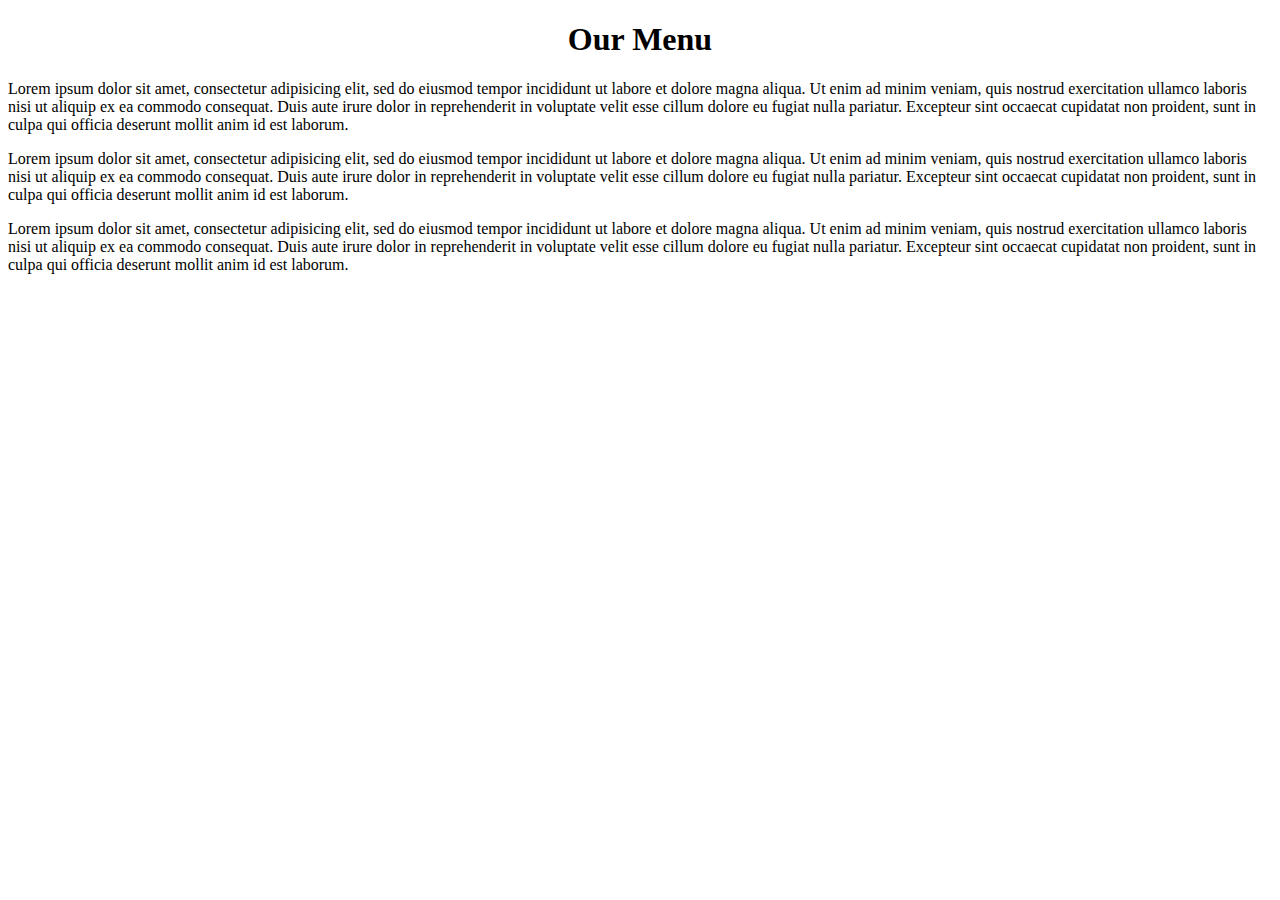
==== module2-solution/index.html @ 5943db69 "Module 2" ====
<!DOCTYPE html>
<html>
<head>
	<meta charset="utf-8">
	<title>Module 2 Assignment</title>
	<link rel="stylesheet" type="text/css" href="css">
	<style>
		h1 {
			text-align: center;
		}
	</style>
</head>
<body>
	<h1>Our Menu</h1>
	<p>Lorem ipsum dolor sit amet, consectetur adipisicing elit, sed do eiusmod
	tempor incididunt ut labore et dolore magna aliqua. Ut enim ad minim veniam,
	quis nostrud exercitation ullamco laboris nisi ut aliquip ex ea commodo
	consequat. Duis aute irure dolor in reprehenderit in voluptate velit esse
	cillum dolore eu fugiat nulla pariatur. Excepteur sint occaecat cupidatat non
	proident, sunt in culpa qui officia deserunt mollit anim id est laborum.</p>

	<p>Lorem ipsum dolor sit amet, consectetur adipisicing elit, sed do eiusmod
	tempor incididunt ut labore et dolore magna aliqua. Ut enim ad minim veniam,
	quis nostrud exercitation ullamco laboris nisi ut aliquip ex ea commodo
	consequat. Duis aute irure dolor in reprehenderit in voluptate velit esse
	cillum dolore eu fugiat nulla pariatur. Excepteur sint occaecat cupidatat non
	proident, sunt in culpa qui officia deserunt mollit anim id est laborum.</p>

	<p>Lorem ipsum dolor sit amet, consectetur adipisicing elit, sed do eiusmod
	tempor incididunt ut labore et dolore magna aliqua. Ut enim ad minim veniam,
	quis nostrud exercitation ullamco laboris nisi ut aliquip ex ea commodo
	consequat. Duis aute irure dolor in reprehenderit in voluptate velit esse
	cillum dolore eu fugiat nulla pariatur. Excepteur sint occaecat cupidatat non
	proident, sunt in culpa qui officia deserunt mollit anim id est laborum.</p>
</body>
</html>
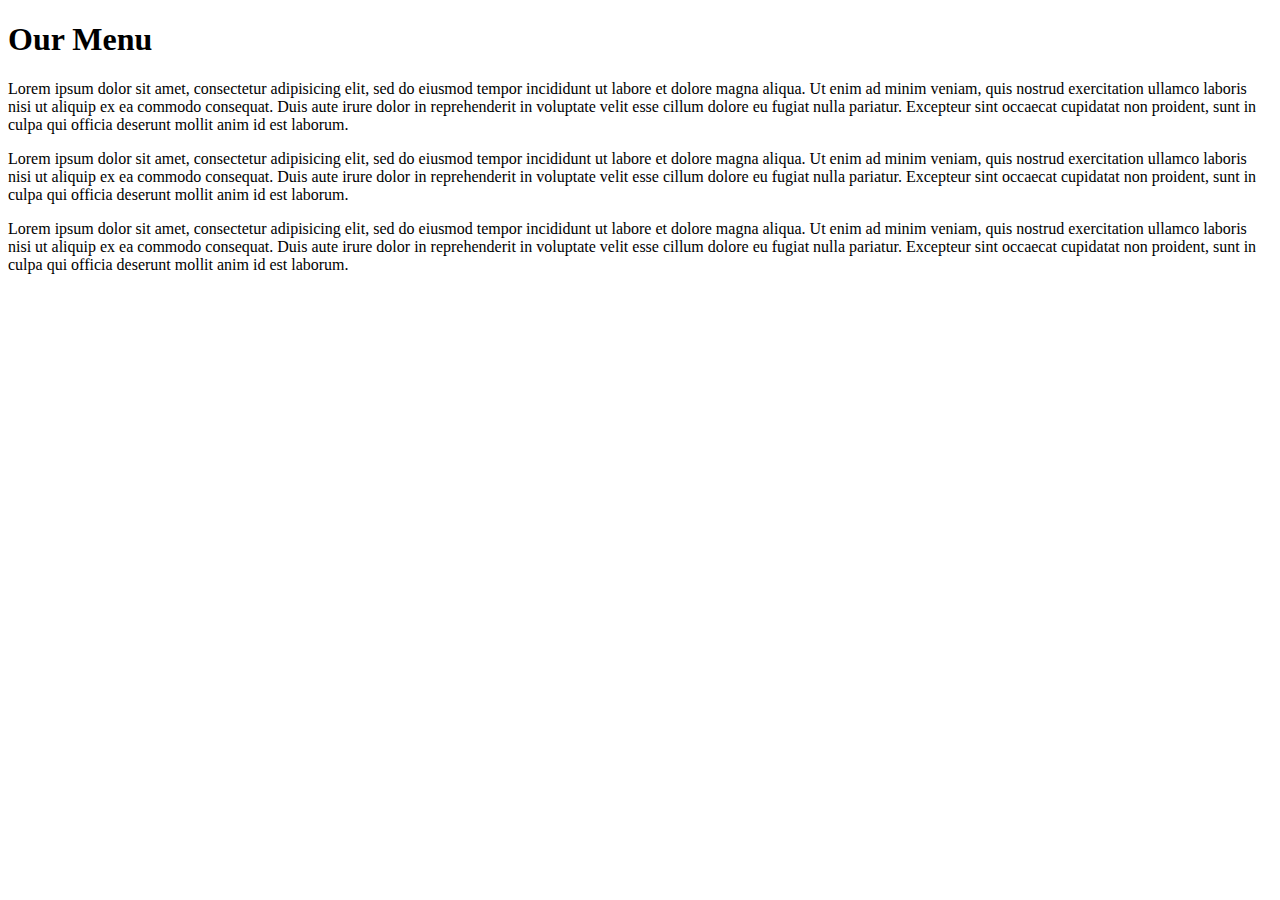
==== commit 3cb164de: "Module 2" ====
--- a/module2-solution/index.html
+++ b/module2-solution/index.html
@@ -4,11 +4,6 @@
 	<meta charset="utf-8">
 	<title>Module 2 Assignment</title>
 	<link rel="stylesheet" type="text/css" href="css">
-	<style>
-		h1 {
-			text-align: center;
-		}
-	</style>
 </head>
 <body>
 	<h1>Our Menu</h1>
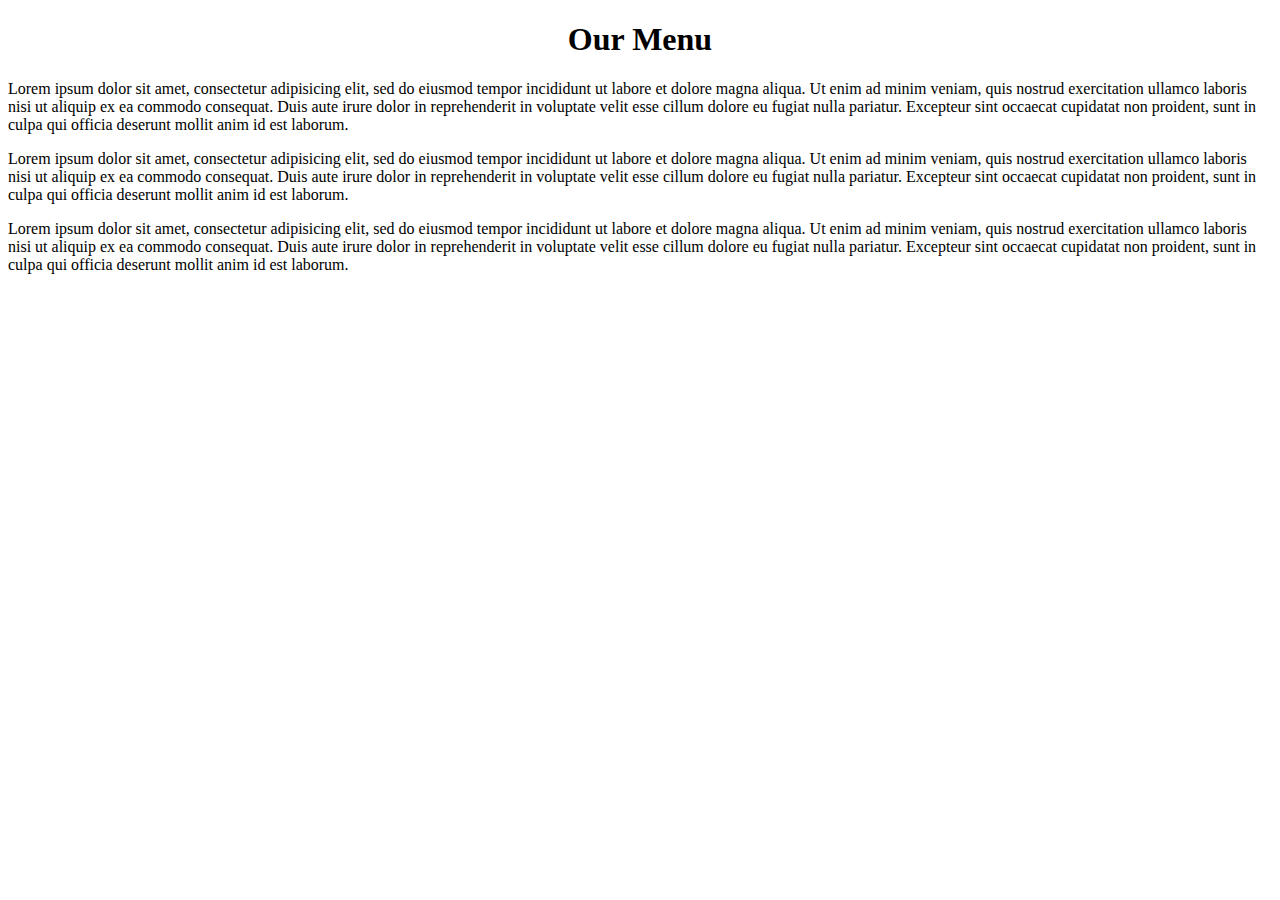
==== commit 91010014: "Module 2" ====
--- a/module2-solution/index.html
+++ b/module2-solution/index.html
@@ -6,7 +6,7 @@
 	<link rel="stylesheet" type="text/css" href="css">
 </head>
 <body>
-	<h1>Our Menu</h1>
+	<h1 style="text-align: center;">Our Menu</h1>
 	<p>Lorem ipsum dolor sit amet, consectetur adipisicing elit, sed do eiusmod
 	tempor incididunt ut labore et dolore magna aliqua. Ut enim ad minim veniam,
 	quis nostrud exercitation ullamco laboris nisi ut aliquip ex ea commodo
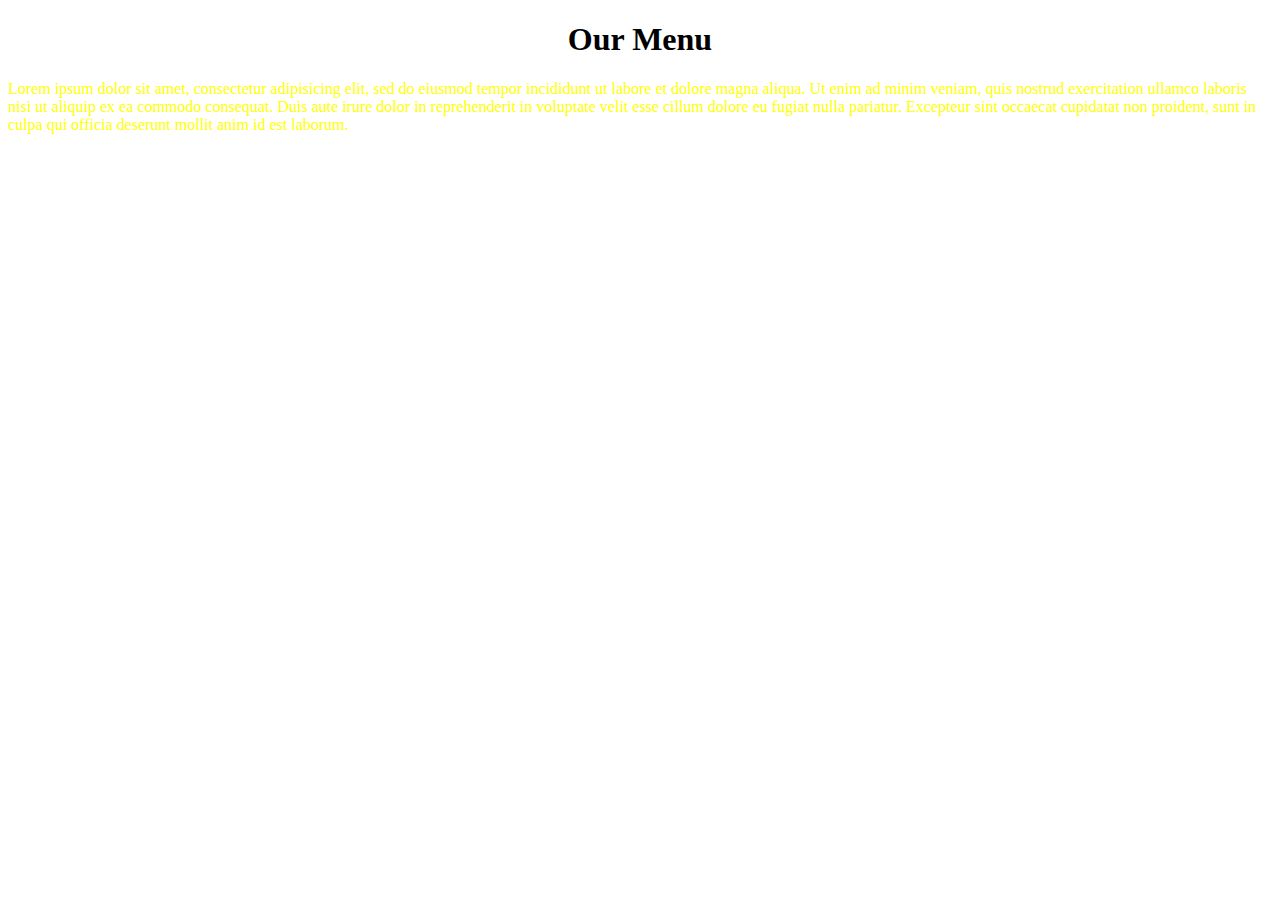
==== commit dc2d167d: "Module 2" ====
--- a/module2-solution/index.html
+++ b/module2-solution/index.html
@@ -3,24 +3,17 @@
 <head>
 	<meta charset="utf-8">
 	<title>Module 2 Assignment</title>
-	<link rel="stylesheet" type="text/css" href="css">
+	<style>
+		h1{
+			text-align: center;
+		}
+		p{
+			color: yellow;
+		}
+	</style>
 </head>
 <body>
-	<h1 style="text-align: center;">Our Menu</h1>
-	<p>Lorem ipsum dolor sit amet, consectetur adipisicing elit, sed do eiusmod
-	tempor incididunt ut labore et dolore magna aliqua. Ut enim ad minim veniam,
-	quis nostrud exercitation ullamco laboris nisi ut aliquip ex ea commodo
-	consequat. Duis aute irure dolor in reprehenderit in voluptate velit esse
-	cillum dolore eu fugiat nulla pariatur. Excepteur sint occaecat cupidatat non
-	proident, sunt in culpa qui officia deserunt mollit anim id est laborum.</p>
-
-	<p>Lorem ipsum dolor sit amet, consectetur adipisicing elit, sed do eiusmod
-	tempor incididunt ut labore et dolore magna aliqua. Ut enim ad minim veniam,
-	quis nostrud exercitation ullamco laboris nisi ut aliquip ex ea commodo
-	consequat. Duis aute irure dolor in reprehenderit in voluptate velit esse
-	cillum dolore eu fugiat nulla pariatur. Excepteur sint occaecat cupidatat non
-	proident, sunt in culpa qui officia deserunt mollit anim id est laborum.</p>
-
+	<h1>Our Menu</h1>
 	<p>Lorem ipsum dolor sit amet, consectetur adipisicing elit, sed do eiusmod
 	tempor incididunt ut labore et dolore magna aliqua. Ut enim ad minim veniam,
 	quis nostrud exercitation ullamco laboris nisi ut aliquip ex ea commodo
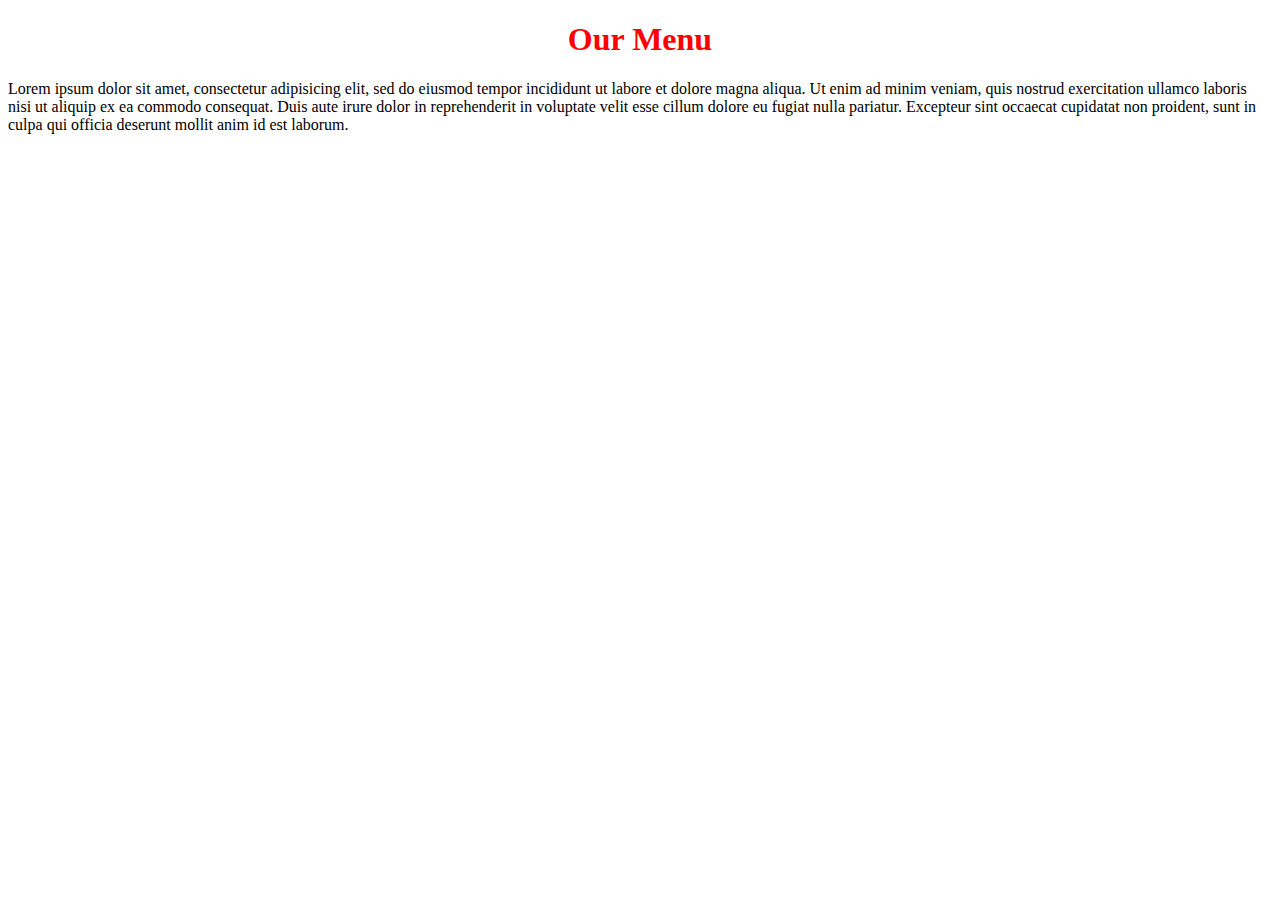
==== commit 929a2e0a: "Changes" ====
--- a/module2-solution/index.html
+++ b/module2-solution/index.html
@@ -3,14 +3,7 @@
 <head>
 	<meta charset="utf-8">
 	<title>Module 2 Assignment</title>
-	<style>
-		h1{
-			text-align: center;
-		}
-		p{
-			color: yellow;
-		}
-	</style>
+	<link rel="stylesheet" href="style.css">
 </head>
 <body>
 	<h1>Our Menu</h1>
--- a/module2-solution/style.css
+++ b/module2-solution/style.css
@@ -0,0 +1,7 @@
+h1{
+	color: red;
+	text-align: center;
+}
+p{
+	color: black;
+}
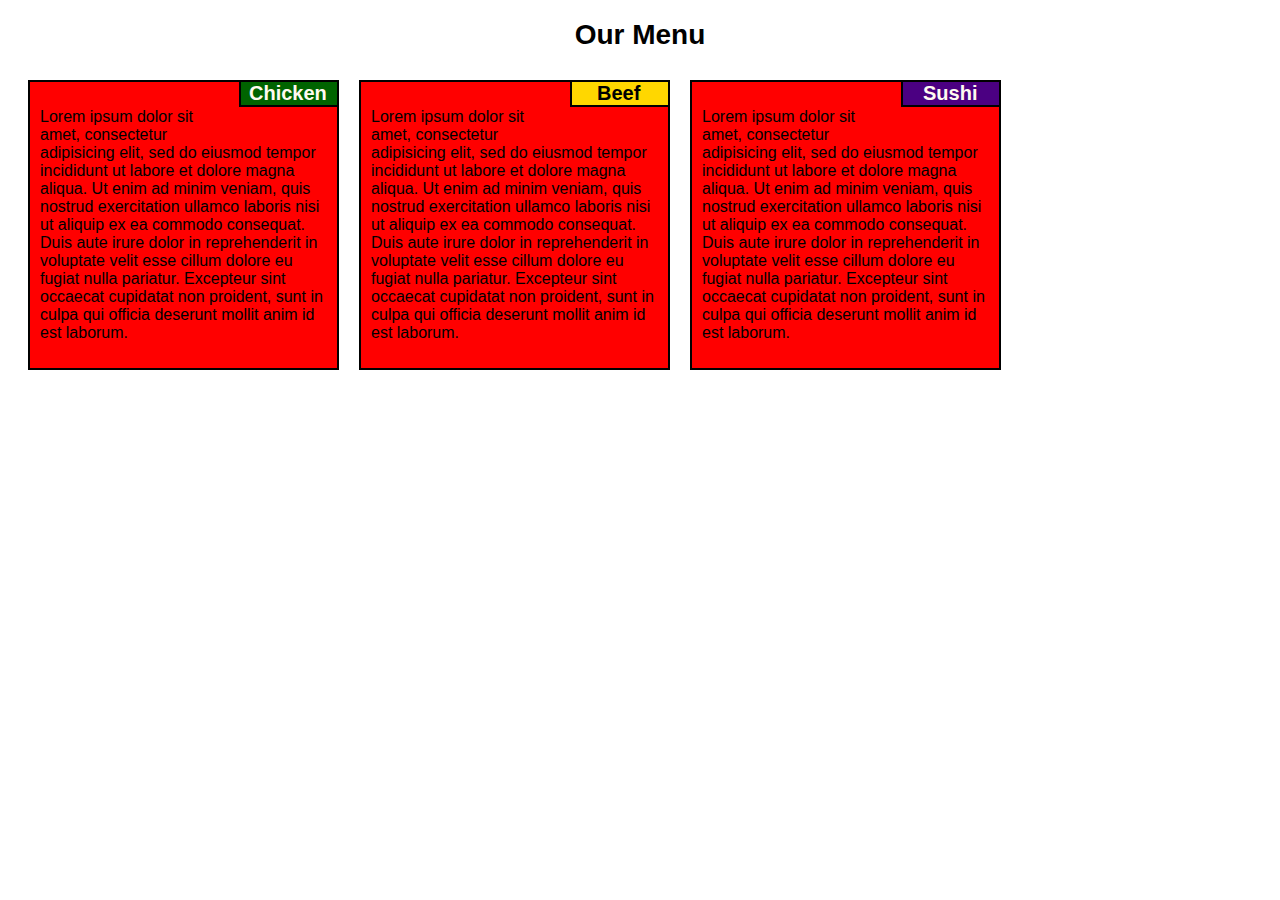
==== commit 5b2259f6: "Module 2 Assignment" ====
--- a/module2-solution/index.html
+++ b/module2-solution/index.html
@@ -7,11 +7,34 @@
 </head>
 <body>
 	<h1>Our Menu</h1>
-	<p>Lorem ipsum dolor sit amet, consectetur adipisicing elit, sed do eiusmod
+	<div class="row">
+	<div class="col-lg-3 col-md-5 col-sm-12">
+	<div id="first">Chicken</div>
+	<p id="p1">Lorem ipsum dolor sit amet, consectetur adipisicing elit, sed do eiusmod
 	tempor incididunt ut labore et dolore magna aliqua. Ut enim ad minim veniam,
 	quis nostrud exercitation ullamco laboris nisi ut aliquip ex ea commodo
 	consequat. Duis aute irure dolor in reprehenderit in voluptate velit esse
 	cillum dolore eu fugiat nulla pariatur. Excepteur sint occaecat cupidatat non
-	proident, sunt in culpa qui officia deserunt mollit anim id est laborum.</p>
+	proident, sunt in culpa qui officia deserunt mollit anim id est laborum.</p></div>
+
+	<div class="col-lg-3 col-md-5 col-sm-12">
+	<div id="second">Beef</div>
+	<p id="p2">Lorem ipsum dolor sit amet, consectetur adipisicing elit, sed do eiusmod
+	tempor incididunt ut labore et dolore magna aliqua. Ut enim ad minim veniam,
+	quis nostrud exercitation ullamco laboris nisi ut aliquip ex ea commodo
+	consequat. Duis aute irure dolor in reprehenderit in voluptate velit esse
+	cillum dolore eu fugiat nulla pariatur. Excepteur sint occaecat cupidatat non
+	proident, sunt in culpa qui officia deserunt mollit anim id est laborum.</p></div>
+
+	<div class="col-lg-3 col-md-12 col-sm-12">
+	<div id="third">Sushi</div>
+	<p id="p3">Lorem ipsum dolor sit amet, consectetur adipisicing elit, sed do eiusmod
+	tempor incididunt ut labore et dolore magna aliqua. Ut enim ad minim veniam,
+	quis nostrud exercitation ullamco laboris nisi ut aliquip ex ea commodo
+	consequat. Duis aute irure dolor in reprehenderit in voluptate velit esse
+	cillum dolore eu fugiat nulla pariatur. Excepteur sint occaecat cupidatat non
+	proident, sunt in culpa qui officia deserunt mollit anim id est laborum.</p></div>
+</div>
+
 </body>
 </html>--- a/module2-solution/style.css
+++ b/module2-solution/style.css
@@ -1,7 +1,186 @@
+* {
+	font-family: Arial, Geneva, Helvetica, sans-serif;
+	box-sizing: border-box;
+}
 h1{
-	color: red;
+	font-size: 1.75em;
 	text-align: center;
 }
+
+div{
+	background-color: #FF0000;
+	margin: 10px;
+}
 p{
-	color: black;
+	padding: 10px;
 }
+#first{
+	font-size: 1.25em;
+	font-weight: bold;
+	border: 2px solid black;
+	color: #FFFAF0;
+	background-color: #006400;
+	width: 100px;
+	padding-left: 8px;
+	float: right;
+	position: relative;
+	bottom: 12px;
+	left: 12px;
+}
+#second{
+	font-size: 1.25em;
+	font-weight: bold;
+	border: 2px solid black;
+	background-color: #FFD700;
+	width: 100px;
+	padding-left: 25px;
+	float: right;
+	position: relative;
+	bottom: 12px;
+	left: 12px;
+}
+#third{
+	font-size: 1.25em;
+	font-weight: bold;
+	border: 2px solid black;
+	color: #FFFAF0;
+	background-color: #4B0082;
+	width: 100px;
+	padding-left: 20px;
+	float: right;
+	position: relative;
+	bottom: 12px;
+	left: 12px;
+}
+@media (min-width: 992px) {
+	.col-lg-1, .col-lg-2, .col-lg-3, .col-lg-4, .col-lg-5,
+	.col-lg-6, .col-lg-7, .col-lg-8, .col-lg-9, .col-lg-10,
+	.col-lg-11, .col-lg-12{
+		float: left;
+		border: 2px solid black;
+	}
+	.col-lg-1{
+		width: 8.33%;
+	}
+	.col-lg-2{
+		width: 16.66%
+	}
+	.col-lg-3{
+		width: 25%;
+	}
+	.col-lg-4{
+		width: 33.33%;
+	}
+	.col-lg-5{
+		width: 41.66%;
+	}
+	.col-lg-6{
+		width: 50%;
+	}
+	.col-lg-7{
+		width: 58.33%;
+	}
+	.col-lg-8{
+		width: 66.66%;
+	}
+	.col-lg-9{
+		width: 74.99%;
+	}
+	.col-lg-10{
+		width: 83.33%;
+	}
+	.col-lg-11{
+		width: 91.66%;
+	}
+	.col-lg-12{
+		width: 100%;
+	}
+}
+@media (min-width: 768px) and (max-width: 991px){
+	.col-md-1, .col-md-2, .col-md-3, .col-md-4, .col-md-5,
+	.col-md-6, .col-md-7, .col-md-8, .col-md-9, .col-md-10,
+	.col-md-11, .col-md-12{
+		float: left;
+		border: 2px solid black;
+	}
+	.col-md-1{
+		width: 8.33%;
+	}
+	.col-md-2{
+		width: 16.66%
+	}
+	.col-md-3{
+		width: 25%;
+	}
+	.col-md-4{
+		width: 33.33%;
+	}
+	.col-md-5{
+		width: 41.66%;
+	}
+	.col-md-6{
+		width: 50%;
+	}
+	.col-md-7{
+		width: 58.33%;
+	}
+	.col-md-8{
+		width: 66.66%;
+	}
+	.col-md-9{
+		width: 74.99%;
+	}
+	.col-md-10{
+		width: 83.33%;
+	}
+	.col-md-11{
+		width: 91.66%;
+	}
+	.col-md-12{
+		width: 100%;
+	}
+}
+@media (max-width: 767px){
+	.col-sm-1, .col-sm-2, .col-sm-3, .col-sm-4, .col-sm-5,
+	.col-sm-6, .col-sm-7, .col-sm-8, .col-sm-9, .col-sm-10,
+	.col-sm-11, .col-sm-12{
+		float: left;
+		border: 2px solid black;
+	}
+	.col-sm-1{
+		width: 8.33%;
+	}
+	.col-sm-2{
+		width: 16.66%
+	}
+	.col-sm-3{
+		width: 25%;
+	}
+	.col-sm-4{
+		width: 33.33%;
+	}
+	.col-sm-5{
+		width: 41.66%;
+	}
+	.col-sm-6{
+		width: 50%;
+	}
+	.col-sm-7{
+		width: 58.33%;
+	}
+	.col-sm-8{
+		width: 66.66%;
+	}
+	.col-sm-9{
+		width: 74.99%;
+	}
+	.col-sm-10{
+		width: 83.33%;
+	}
+	.col-sm-11{
+		width: 91.66%;
+	}
+	.col-sm-12{
+		width: 100%;
+	}
+}
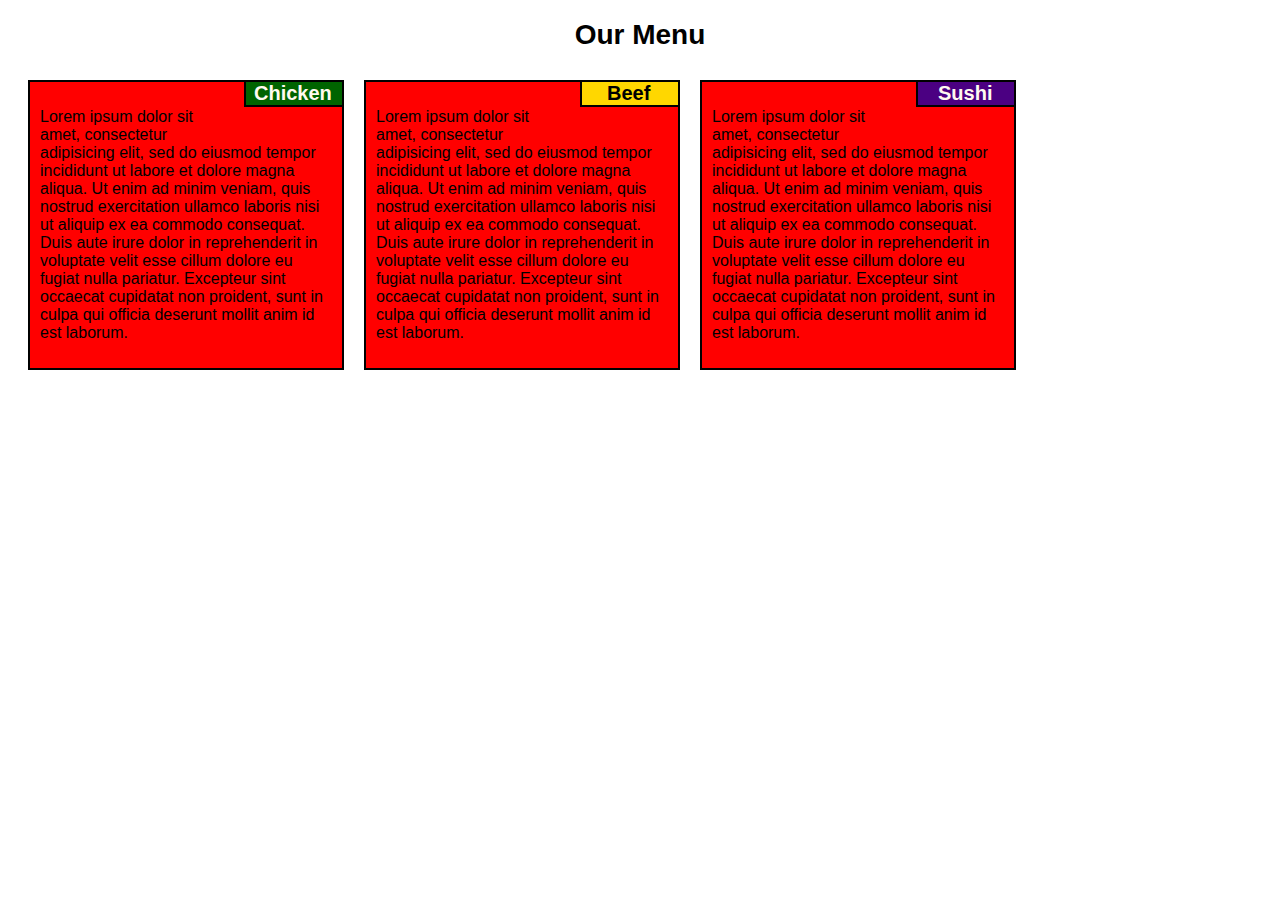
==== commit f2b21e2f: "Module 2 Assignment" ====
--- a/module2-solution/index.html
+++ b/module2-solution/index.html
@@ -2,6 +2,7 @@
 <html>
 <head>
 	<meta charset="utf-8">
+	<meta name="viewport" content="width=device-width, initial-scale=1">
 	<title>Module 2 Assignment</title>
 	<link rel="stylesheet" href="style.css">
 </head>
--- a/module2-solution/style.css
+++ b/module2-solution/style.css
@@ -51,6 +51,9 @@
 	position: relative;
 	bottom: 12px;
 	left: 12px;
+}
+.row{
+	width: 100%;
 }
 @media (min-width: 992px) {
 	.col-lg-1, .col-lg-2, .col-lg-3, .col-lg-4, .col-lg-5,
